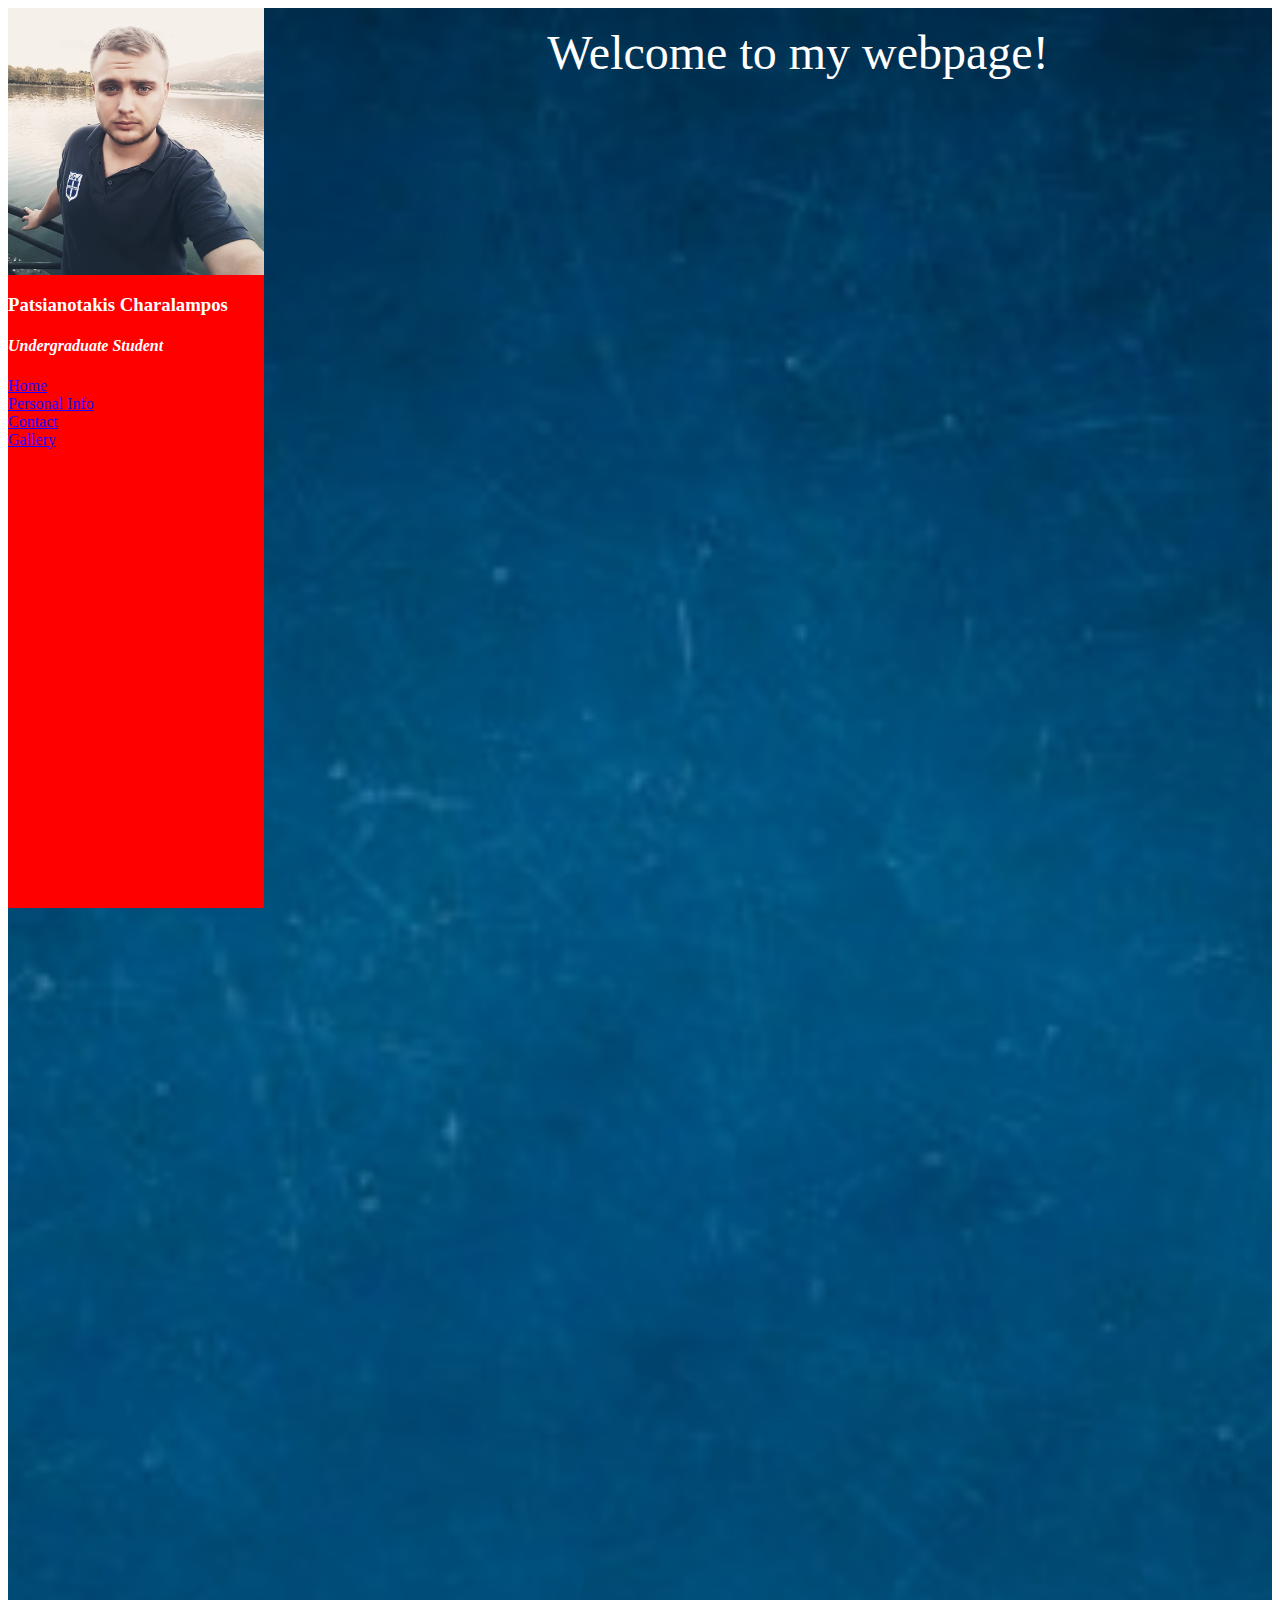
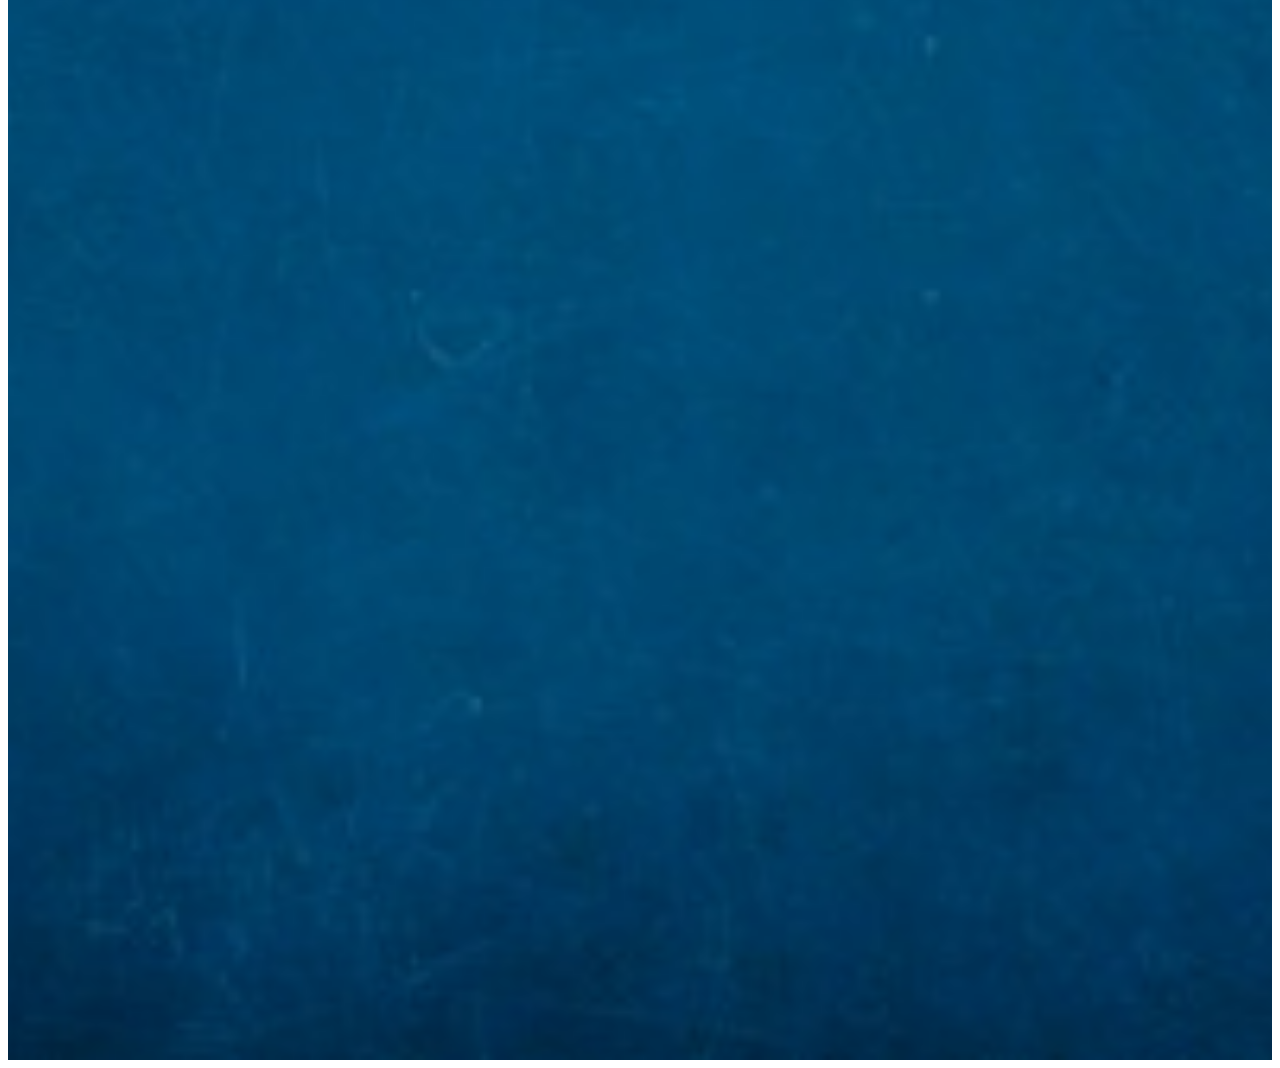
==== hw1/index.html @ f5462a7e "Started my webpage" ====
<html>
<head>
	
<title>Patsianotakis Charalampos - Gallery</title>

<link rel="stylesheet" href="styles.css">

</head>

<body>


<div class="menu">
	<ul>
        <img src="img/profile_photo.jpg" align="center" style="width:267px">
        	<h3 style="color:white">Patsianotakis Charalampos</h3>
        	<h4 style="color:white"><i>Undergraduate Student</i><br></h4>
				<li><a style="color:2200FF" href="index.html">Home</a></li>
				<li><a style="color:2200FF" href="pers_info.html">Personal Info</a></li>
				<li><a style="color:2200FF" href="contact.html">Contact</a></li>
				<li><a style="color:2200FF" href="gallery.html">Gallery</a></li>
	</ul>
</div>

<div class="background_cover">
	<div style="margin-left:25%;padding:1px 16px;height:1000px;">

		<p style="color:white; text-align:center;"><font size="10">
			Welcome to my webpage!
		</font></p>
	</div>
</div>
		

</body>

</html>
---- hw1/styles.css ----
/* menu styles */
.menu ul{
  list-style-type: none;
  margin: 0;
  padding: 0;
  width: 20%;
  background-color: #FF0000;
  height: 100%;
  position: fixed;
  overflow: auto;
}

/* Background Cover */
.background_cover {

  background-image: url("img/background_image.jpg");

  height: 300%;

  background-position: center;
  background-repeat: no-repeat;
  background-size: cover;
}
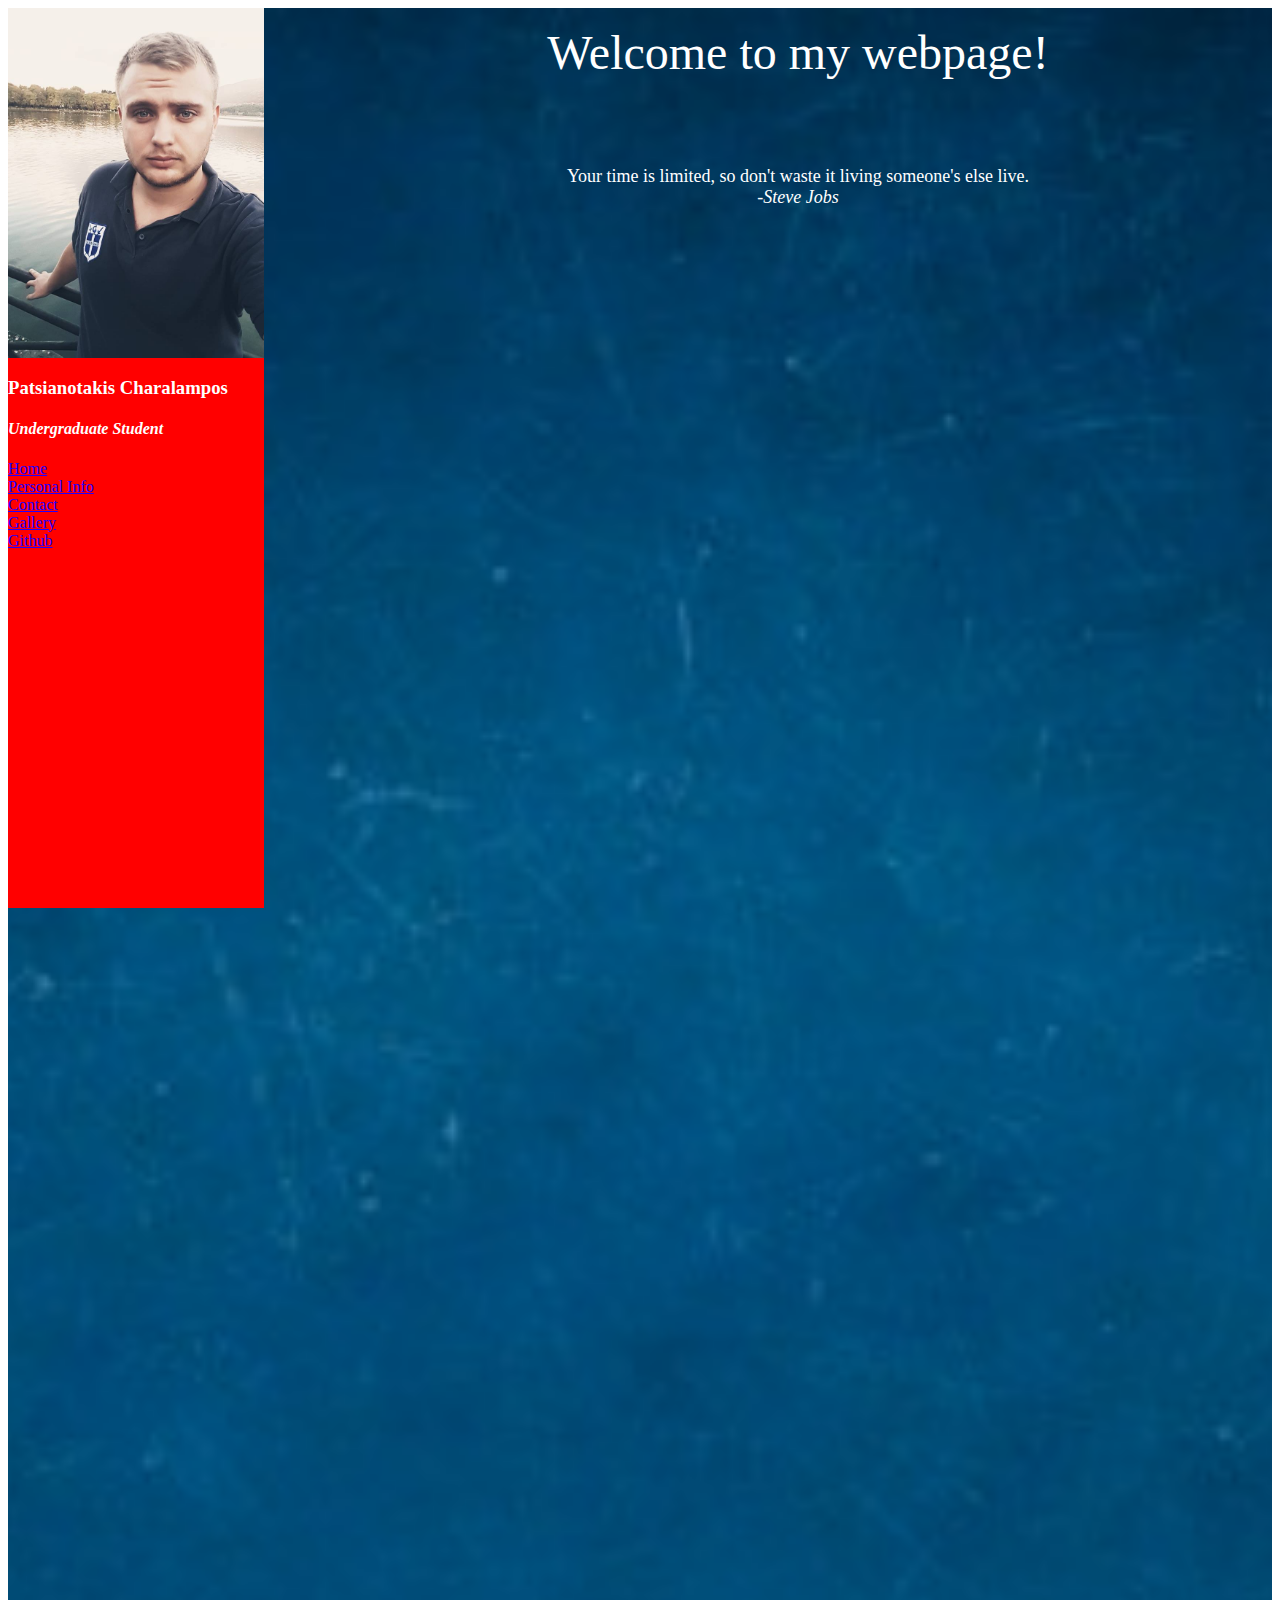
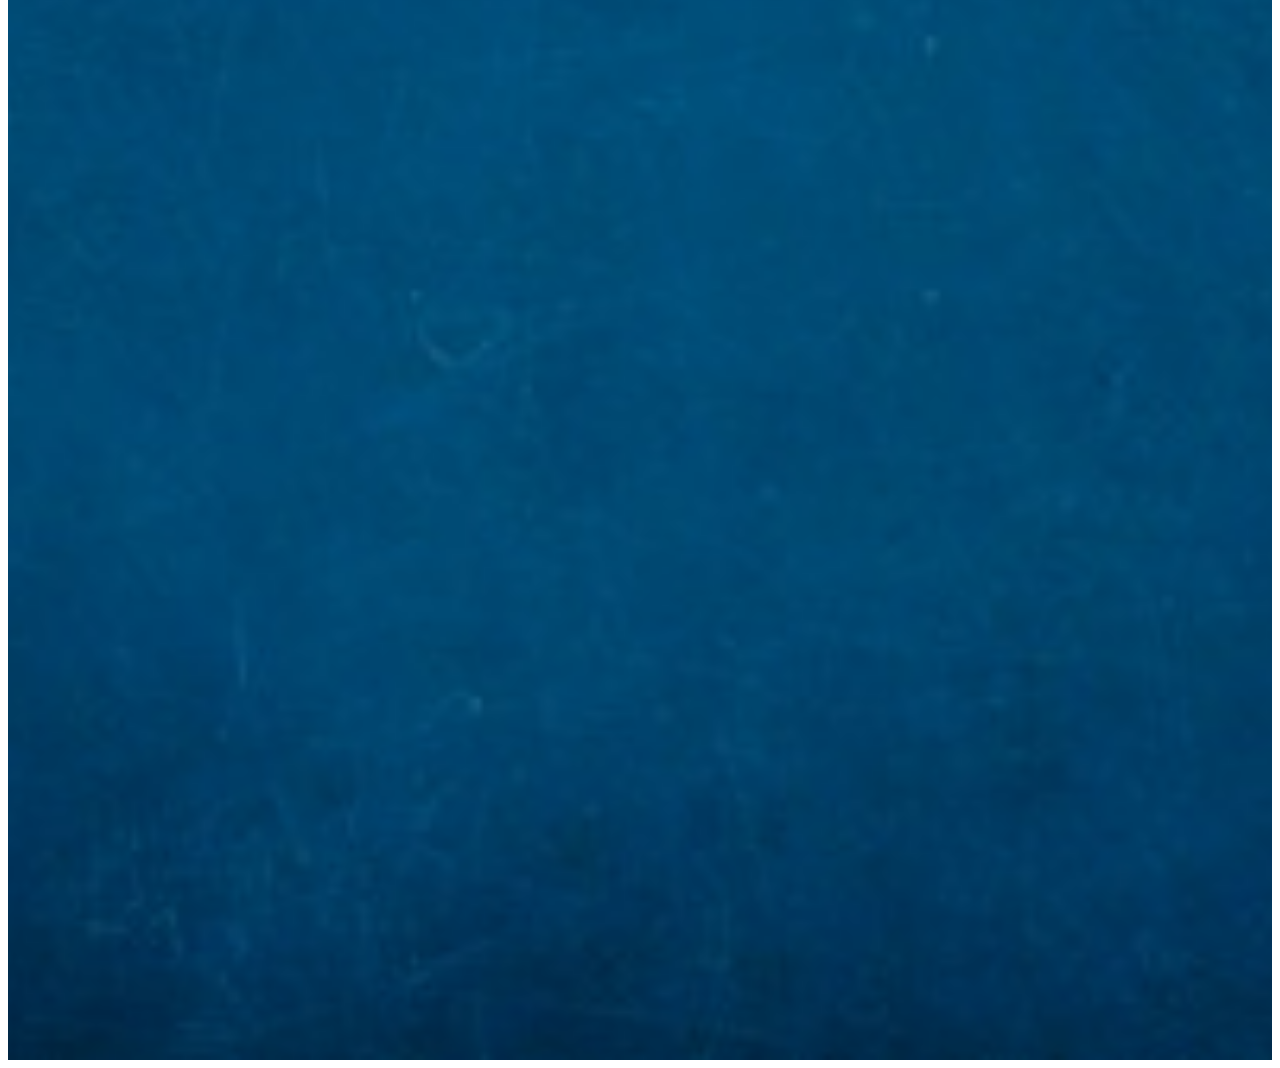
==== commit 0912bd67: "Add slogan" ====
--- a/hw1/index.html
+++ b/hw1/index.html
@@ -1,7 +1,18 @@
 <html>
 <head>
 	
-<title>Patsianotakis Charalampos - Gallery</title>
+<title>Patsianotakis Charalampos - Home</title>
+
+<!-- Global site tag (gtag.js) - Google Analytics -->
+<script async src="https://www.googletagmanager.com/gtag/js?id=UA-150081024-1"></script>
+<script>
+  window.dataLayer = window.dataLayer || [];
+  function gtag(){dataLayer.push(arguments);}
+  gtag('js', new Date());
+
+  gtag('config', 'UA-150081024-1');
+</script>
+
 
 <link rel="stylesheet" href="styles.css">
 
@@ -12,13 +23,15 @@
 
 <div class="menu">
 	<ul>
-        <img src="img/profile_photo.jpg" align="center" style="width:267px">
+        <img src="img/profile_photo.jpg" align="center" style="width:350px">
         	<h3 style="color:white">Patsianotakis Charalampos</h3>
         	<h4 style="color:white"><i>Undergraduate Student</i><br></h4>
 				<li><a style="color:2200FF" href="index.html">Home</a></li>
 				<li><a style="color:2200FF" href="pers_info.html">Personal Info</a></li>
 				<li><a style="color:2200FF" href="contact.html">Contact</a></li>
 				<li><a style="color:2200FF" href="gallery.html">Gallery</a></li>
+				<li><a style="color:2200FF" target="_blank" href="https://github.com/cpatsianotakis/">Github</a></li>
+				
 	</ul>
 </div>
 
@@ -28,10 +41,14 @@
 		<p style="color:white; text-align:center;"><font size="10">
 			Welcome to my webpage!
 		</font></p>
+		<br><br><br><font size ="4"> <p style="color:white; text-align:center;">
+		Your time is limited, so don't waste it living someone's else live.<br></font>
+		<font size ="4" style="color:white; text-align:center;"><i>-Steve Jobs</i></font>
+		</p>
 	</div>
 </div>
 		
 
 </body>
 
-</html>+</html>
